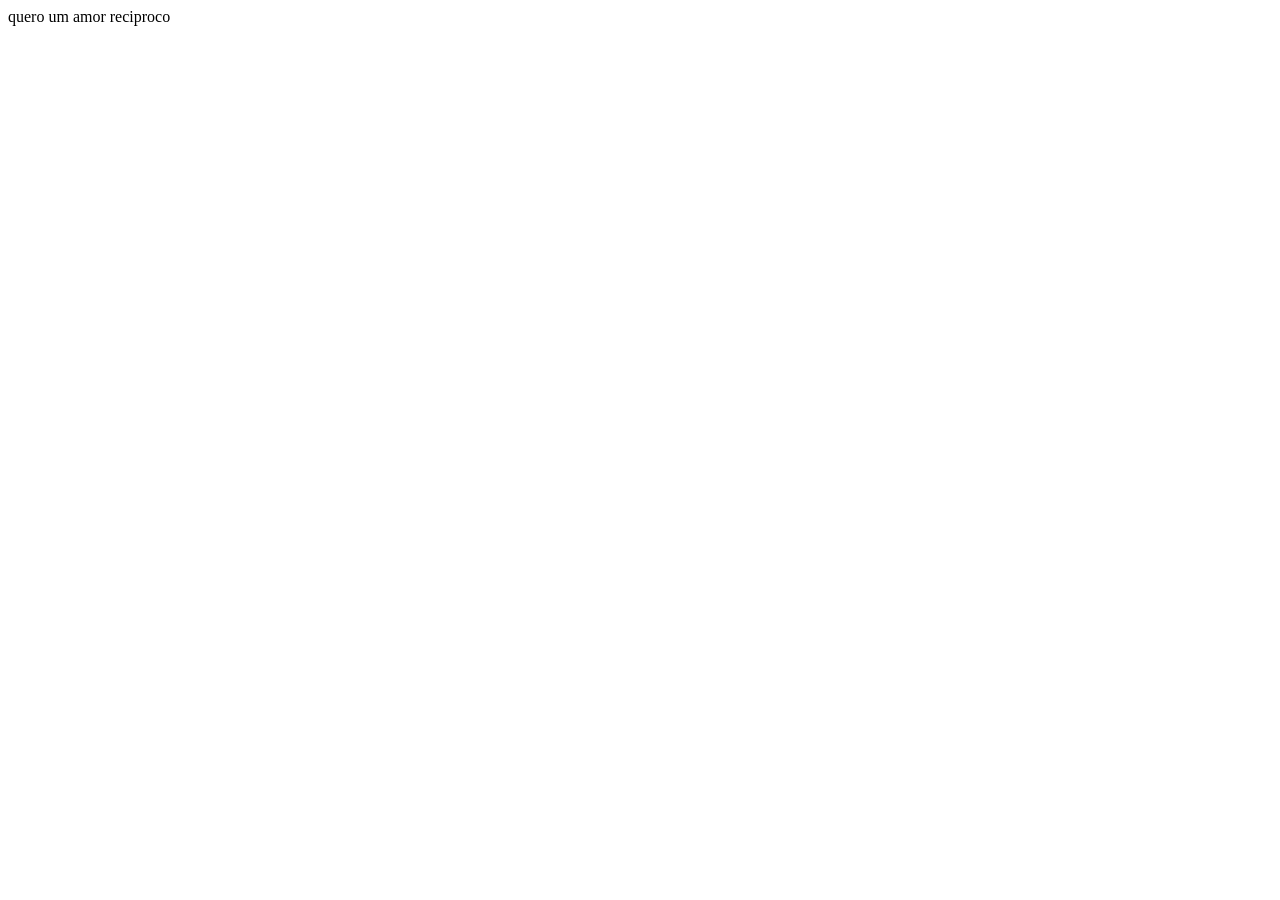
==== views/competicao.html @ ccadd0ff "quero um amor reciproco" ====
<!DOCTYPE html>
<html lang="en">
<head>
    <meta charset="UTF-8">
    <meta name="viewport" content="width=device-width, initial-scale=1.0">
    <title>Credenciamento |  CBF</title>
</head>
<body>
    quero um amor reciproco
    
</body>
</html>
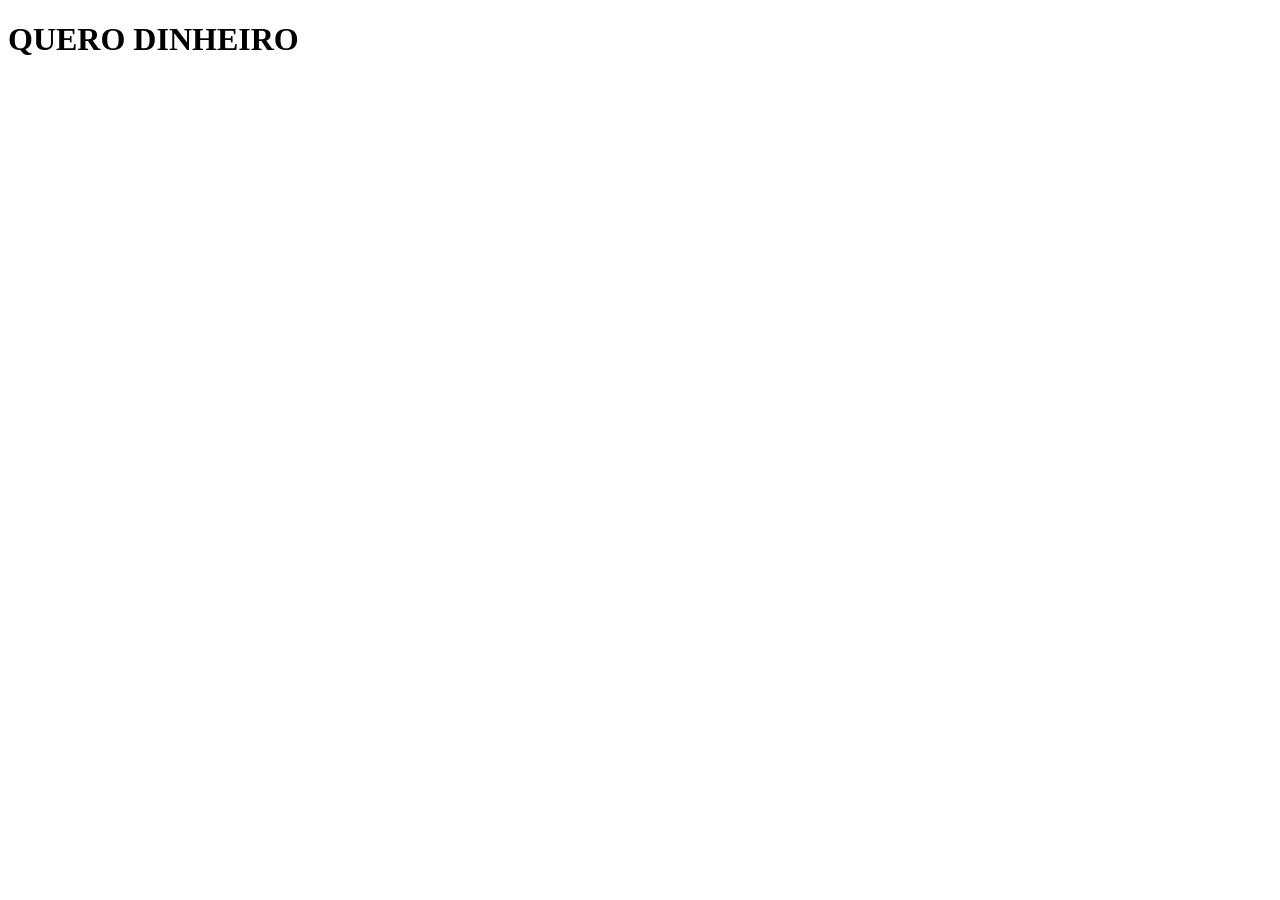
==== commit eb057272: "atualizando o bagulho" ====
--- a/views/competicao.html
+++ b/views/competicao.html
@@ -3,10 +3,9 @@
 <head>
     <meta charset="UTF-8">
     <meta name="viewport" content="width=device-width, initial-scale=1.0">
-    <title>Credenciamento |  CBF</title>
+    <title>Credenciamento | CBF</title>
 </head>
 <body>
-    quero um amor reciproco
-    
+    <h1>QUERO DINHEIRO</h1>
 </body>
 </html>
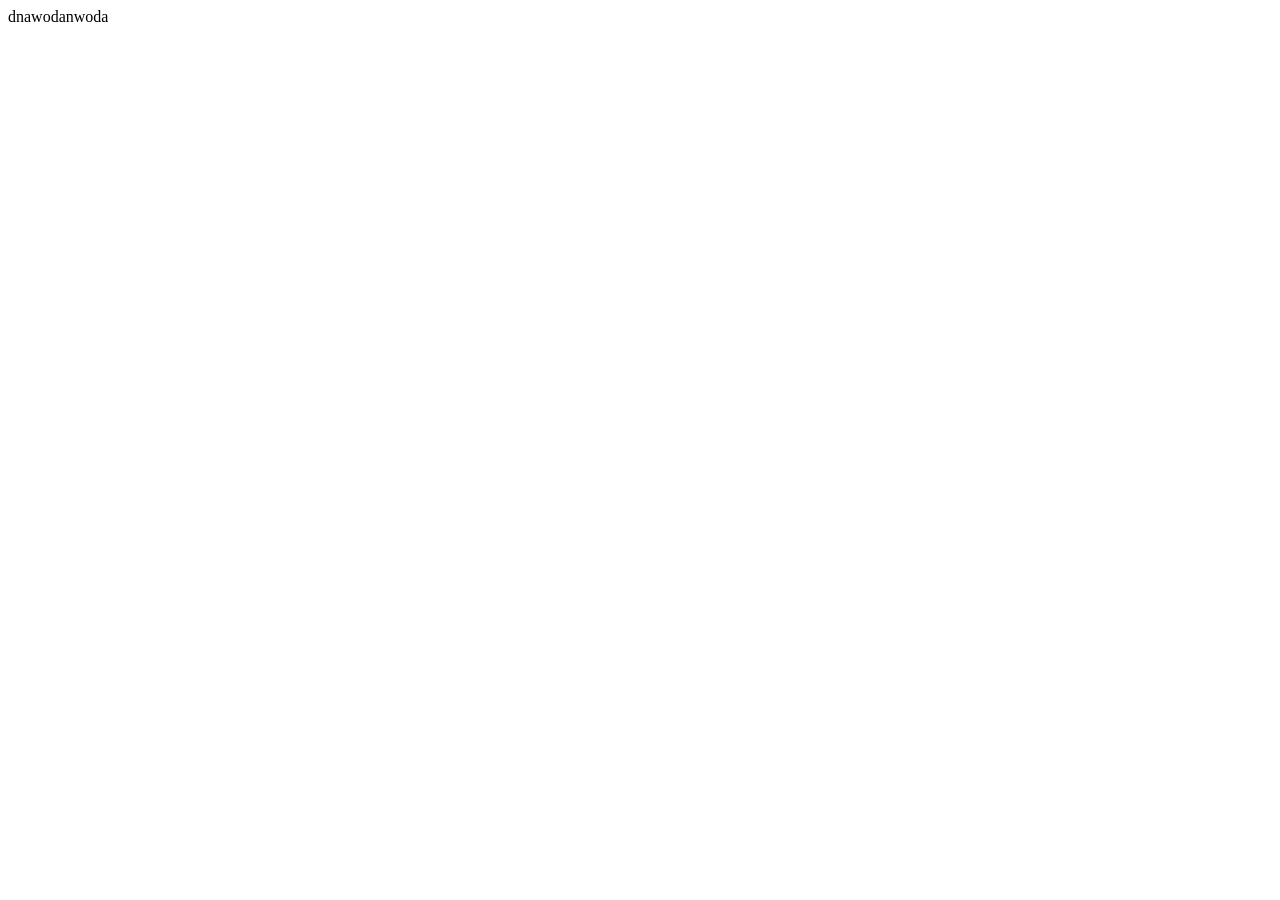
==== commit ba74e854: "atualizando projeto" ====
--- a/views/competicao.html
+++ b/views/competicao.html
@@ -6,6 +6,6 @@
     <title>Credenciamento | CBF</title>
 </head>
 <body>
-    <h1>QUERO DINHEIRO</h1>
+    dnawodanwoda
 </body>
 </html>
